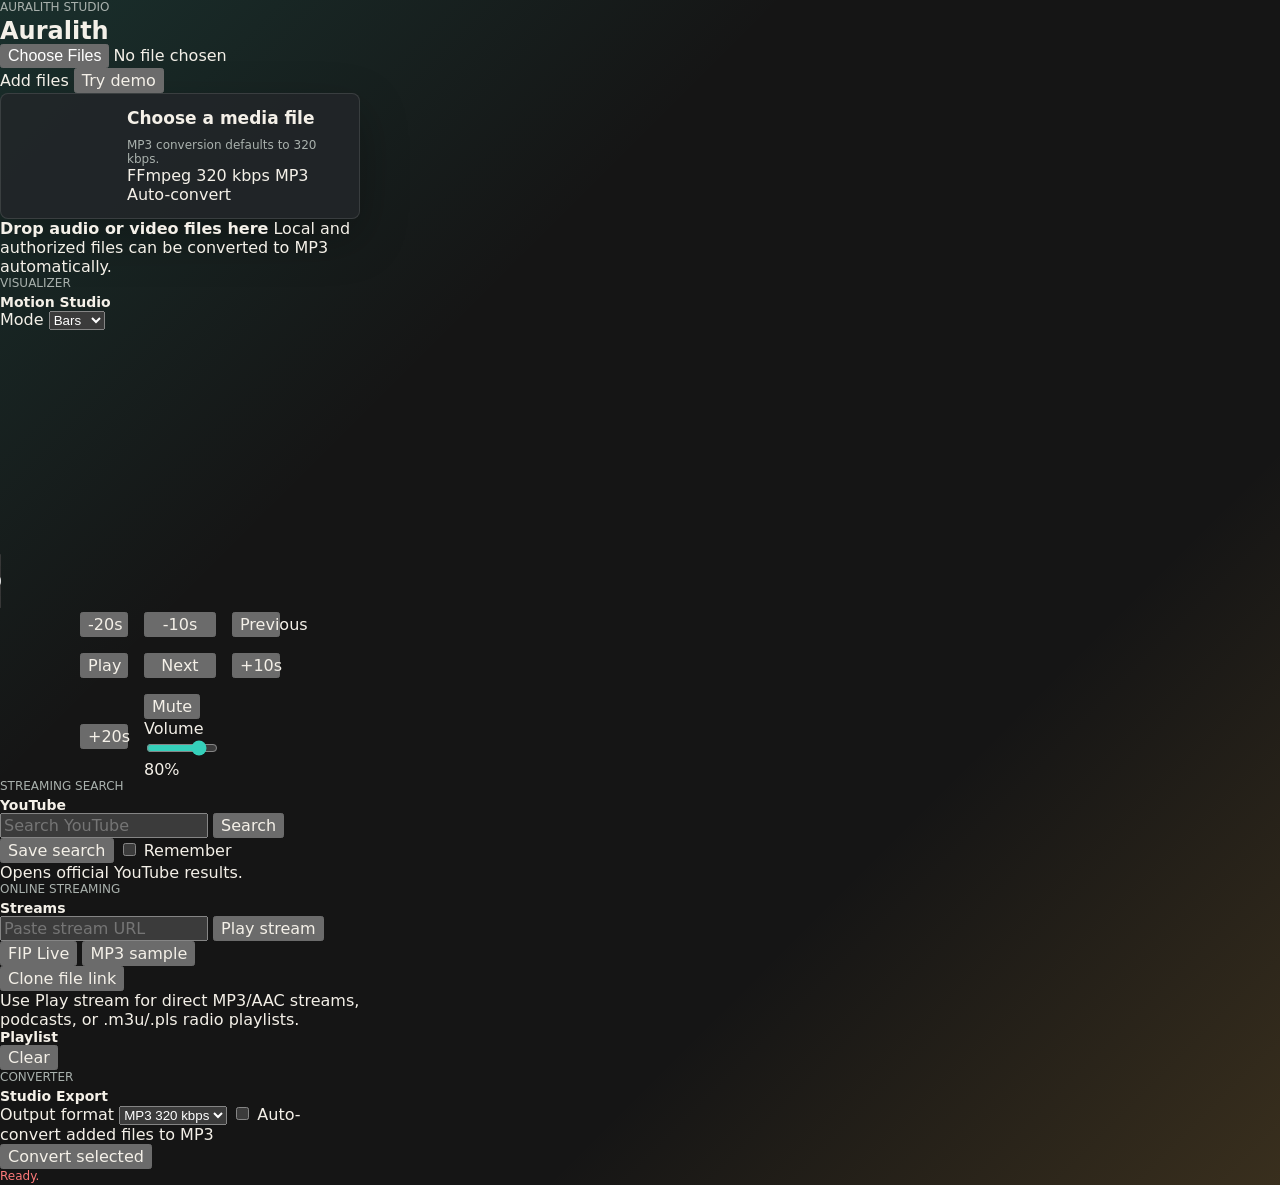
==== web/static/index.html @ 73e7d5cd "Add app volume gain control" ====
<!doctype html>
<html lang="en">
  <head>
    <meta charset="utf-8">
    <meta name="viewport" content="width=device-width, initial-scale=1">
    <title>Auralith Studio</title>
    <link rel="icon" href="/icons/favicon.svg" type="image/svg+xml">
    <link rel="stylesheet" href="/styles.css">
  </head>
  <body>
    <main class="shell">
      <section class="player-panel">
        <header class="topbar">
          <div>
            <p class="eyebrow">Auralith Studio</p>
            <h1>Auralith</h1>
          </div>
          <label class="file-button primary-action">
            <input id="fileInput" type="file" accept="audio/*,video/*" multiple>
            Add files
          </label>
          <button id="demoButton" class="ghost-action" type="button">Try demo</button>
        </header>

        <section class="now-playing">
          <div class="art-stage">
            <div class="disc" aria-hidden="true"></div>
          </div>
          <div>
            <p id="trackName" class="track-name">Choose a media file</p>
            <p id="trackMeta" class="track-meta">MP3 conversion defaults to 320 kbps.</p>
            <div class="badges" aria-label="Player capabilities">
              <span>FFmpeg</span>
              <span>320 kbps MP3</span>
              <span>Auto-convert</span>
            </div>
          </div>
        </section>

        <section id="dropZone" class="drop-zone">
          <strong>Drop audio or video files here</strong>
          <span>Local and authorized files can be converted to MP3 automatically.</span>
        </section>

        <section class="visualizer-panel" aria-label="Audio visualizer">
          <div class="visualizer-topline">
            <div>
              <p class="eyebrow">Visualizer</p>
              <h2>Motion Studio</h2>
            </div>
            <label>
              Mode
              <select id="visualizerMode">
                <option value="bars">Bars</option>
                <option value="wave">Wave</option>
                <option value="halo">Halo</option>
                <option value="off">Off</option>
              </select>
            </label>
          </div>
          <canvas id="visualizer" width="960" height="220"></canvas>
        </section>

        <audio id="audio" controls></audio>

        <section class="controls" aria-label="Playback controls">
          <button id="back20Button" type="button">-20s</button>
          <button id="back10Button" type="button">-10s</button>
          <button id="previousButton" type="button">Previous</button>
          <button id="playButton" type="button">Play</button>
          <button id="nextButton" type="button">Next</button>
          <button id="forward10Button" type="button">+10s</button>
          <button id="forward20Button" type="button">+20s</button>
          <div class="volume-control" aria-label="Volume control">
            <button id="muteButton" type="button">Mute</button>
            <label for="volumeSlider">Volume</label>
            <input id="volumeSlider" type="range" min="0" max="100" value="80">
            <output id="volumeValue" for="volumeSlider">80%</output>
          </div>
        </section>
      </section>

      <section class="side-panel">
        <section class="search-card">
          <div>
            <p class="eyebrow">Streaming Search</p>
            <h2>YouTube</h2>
          </div>
          <form id="youtubeSearchForm" class="search-form">
            <input id="youtubeSearchInput" type="search" placeholder="Search YouTube">
            <button type="submit">Search</button>
          </form>
          <div class="search-actions">
            <button id="saveSearchButton" type="button">Save search</button>
            <label class="remember-toggle">
              <input id="rememberSearches" type="checkbox">
              Remember
            </label>
          </div>
          <div id="suggestions" class="suggestions" aria-label="Search suggestions"></div>
          <div id="savedSearches" class="saved-searches" aria-label="Saved searches"></div>
          <p id="youtubeStatus" class="fine-print">Opens official YouTube results.</p>
        </section>

        <section class="link-card">
          <div>
            <p class="eyebrow">Online Streaming</p>
            <h2>Streams</h2>
          </div>
          <form id="mediaLinkForm" class="search-form">
            <input id="mediaLinkInput" type="url" placeholder="Paste stream URL">
            <button type="submit">Play stream</button>
          </form>
          <div id="streamPresets" class="stream-presets" aria-label="Stream presets">
            <button type="button" data-stream-url="https://icecast.radiofrance.fr/fip-midfi.mp3">FIP Live</button>
            <button type="button" data-stream-url="https://interactive-examples.mdn.mozilla.net/media/cc0-audio/t-rex-roar.mp3">MP3 sample</button>
          </div>
          <div id="recentStreams" class="stream-presets" aria-label="Recent streams"></div>
          <button id="cloneLinkButton" type="button">Clone file link</button>
          <p id="linkStatus" class="fine-print">Use Play stream for direct MP3/AAC streams, podcasts, or .m3u/.pls radio playlists.</p>
        </section>

        <section class="playlist-card">
          <div class="section-heading">
            <h2>Playlist</h2>
            <button id="clearButton" type="button">Clear</button>
          </div>
          <ol id="playlist" class="playlist"></ol>
        </section>

        <div class="converter">
          <div>
            <p class="eyebrow">Converter</p>
            <h2>Studio Export</h2>
          </div>
          <label for="format">Output format</label>
          <select id="format">
            <option value="mp3">MP3 320 kbps</option>
            <option value="m4a">M4A</option>
            <option value="wav">WAV</option>
            <option value="flac">FLAC</option>
            <option value="ogg">OGG</option>
          </select>
          <label class="remember-toggle full-width">
            <input id="autoConvertMp3" type="checkbox">
            Auto-convert added files to MP3
          </label>
          <button id="convertButton" type="button">Convert selected</button>
          <p id="status" class="status" role="status">Ready.</p>
        </div>
      </section>
    </main>

    <script src="/app.js?v=20260824-volume-gain"></script>
  </body>
</html>
---- styles.css ----
:root {
  color-scheme: dark;
  --bg: #151515;
  --panel: #222629;
  --panel-strong: #2d3337;
  --text: #f4f0e8;
  --muted: #a9b1ad;
  --accent: #35d0ba;
  --accent-strong: #f4b64a;
  --danger: #ff7a7a;
  --line: rgba(244, 240, 232, 0.12);
  --shadow: 0 18px 48px rgba(0, 0, 0, 0.28);
  font-family: Inter, ui-sans-serif, system-ui, -apple-system, BlinkMacSystemFont, "Segoe UI", sans-serif;
}

* {
  box-sizing: border-box;
}

body {
  width: 360px;
  min-height: 560px;
  margin: 0;
  background:
    linear-gradient(135deg, rgba(53, 208, 186, 0.14), transparent 32%),
    linear-gradient(315deg, rgba(244, 182, 74, 0.16), transparent 30%),
    var(--bg);
  color: var(--text);
}

button,
input {
  font: inherit;
}

button {
  color: inherit;
}

.player {
  display: flex;
  min-height: 560px;
  flex-direction: column;
  gap: 18px;
  padding: 18px;
}

.player__header,
.section-title,
.time-row,
.volume-row {
  display: flex;
  align-items: center;
  justify-content: space-between;
}

.eyebrow,
.track-meta,
.status,
.time-row,
.volume-row span {
  color: var(--muted);
  font-size: 12px;
}

.eyebrow {
  margin: 0 0 4px;
  text-transform: uppercase;
  letter-spacing: 0;
}

h1,
h2,
p {
  margin: 0;
}

h1 {
  font-size: 24px;
  line-height: 1.1;
}

h2 {
  font-size: 14px;
}

.icon-button,
.play-button {
  display: inline-grid;
  place-items: center;
  border: 1px solid var(--line);
  border-radius: 8px;
  background: var(--panel);
  box-shadow: none;
  cursor: pointer;
  transition: transform 140ms ease, border-color 140ms ease, background 140ms ease;
}

.icon-button {
  width: 42px;
  height: 42px;
  font-size: 25px;
}

.icon-button:hover,
.play-button:hover,
.playlist button:hover {
  border-color: rgba(53, 208, 186, 0.65);
  transform: translateY(-1px);
}

.file-picker {
  position: relative;
}

.file-picker input {
  position: absolute;
  inset: 0;
  opacity: 0;
  cursor: pointer;
}

.now-playing {
  display: grid;
  grid-template-columns: 96px 1fr;
  gap: 16px;
  align-items: center;
  border: 1px solid var(--line);
  border-radius: 8px;
  background: rgba(34, 38, 41, 0.86);
  box-shadow: var(--shadow);
  padding: 14px;
}

.album-art {
  display: grid;
  width: 96px;
  height: 96px;
  place-items: center;
  overflow: hidden;
  border-radius: 8px;
  background:
    linear-gradient(140deg, rgba(53, 208, 186, 0.85), rgba(244, 182, 74, 0.82)),
    #202426;
}

.album-art span {
  width: 46px;
  height: 46px;
  border: 3px solid rgba(21, 21, 21, 0.72);
  border-radius: 50%;
  background: rgba(244, 240, 232, 0.82);
  box-shadow: inset 0 0 0 13px rgba(21, 21, 21, 0.78);
}

.track-copy {
  min-width: 0;
}

.track-name {
  display: -webkit-box;
  overflow: hidden;
  color: var(--text);
  font-size: 17px;
  font-weight: 700;
  line-height: 1.25;
  -webkit-box-orient: vertical;
  -webkit-line-clamp: 2;
}

.track-meta {
  margin-top: 8px;
  overflow-wrap: anywhere;
}

.timeline {
  display: grid;
  gap: 8px;
}

input[type="range"] {
  width: 100%;
  accent-color: var(--accent);
}

.controls {
  display: grid;
  grid-template-columns: 48px 72px 48px;
  justify-content: center;
  align-items: center;
  gap: 16px;
}

.play-button {
  width: 72px;
  height: 72px;
  border-color: rgba(244, 182, 74, 0.45);
  border-radius: 50%;
  background: var(--accent-strong);
  color: #161410;
  font-size: 14px;
  font-weight: 800;
}

.volume-row {
  gap: 12px;
}

.volume-row span {
  flex: 0 0 auto;
}

.playlist-section {
  display: flex;
  min-height: 150px;
  flex: 1;
  flex-direction: column;
  gap: 10px;
}

.section-title button {
  border: 1px solid var(--line);
  border-radius: 8px;
  background: transparent;
  color: var(--muted);
  cursor: pointer;
  font-size: 12px;
  padding: 6px 10px;
}

.playlist {
  display: grid;
  max-height: 164px;
  margin: 0;
  padding: 0;
  gap: 8px;
  overflow-y: auto;
  list-style: none;
}

.playlist button {
  display: grid;
  width: 100%;
  grid-template-columns: 1fr auto;
  align-items: center;
  gap: 10px;
  border: 1px solid var(--line);
  border-radius: 8px;
  background: rgba(34, 38, 41, 0.74);
  color: var(--text);
  cursor: pointer;
  padding: 10px;
  text-align: left;
}

.playlist button.is-active {
  border-color: rgba(53, 208, 186, 0.78);
  background: rgba(53, 208, 186, 0.12);
}

.playlist-title {
  overflow: hidden;
  text-overflow: ellipsis;
  white-space: nowrap;
}

.playlist-meta {
  color: var(--muted);
  font-size: 11px;
}

.status {
  min-height: 16px;
  color: var(--danger);
}

.sr-only {
  position: absolute;
  width: 1px;
  height: 1px;
  margin: -1px;
  overflow: hidden;
  clip: rect(0, 0, 0, 0);
}
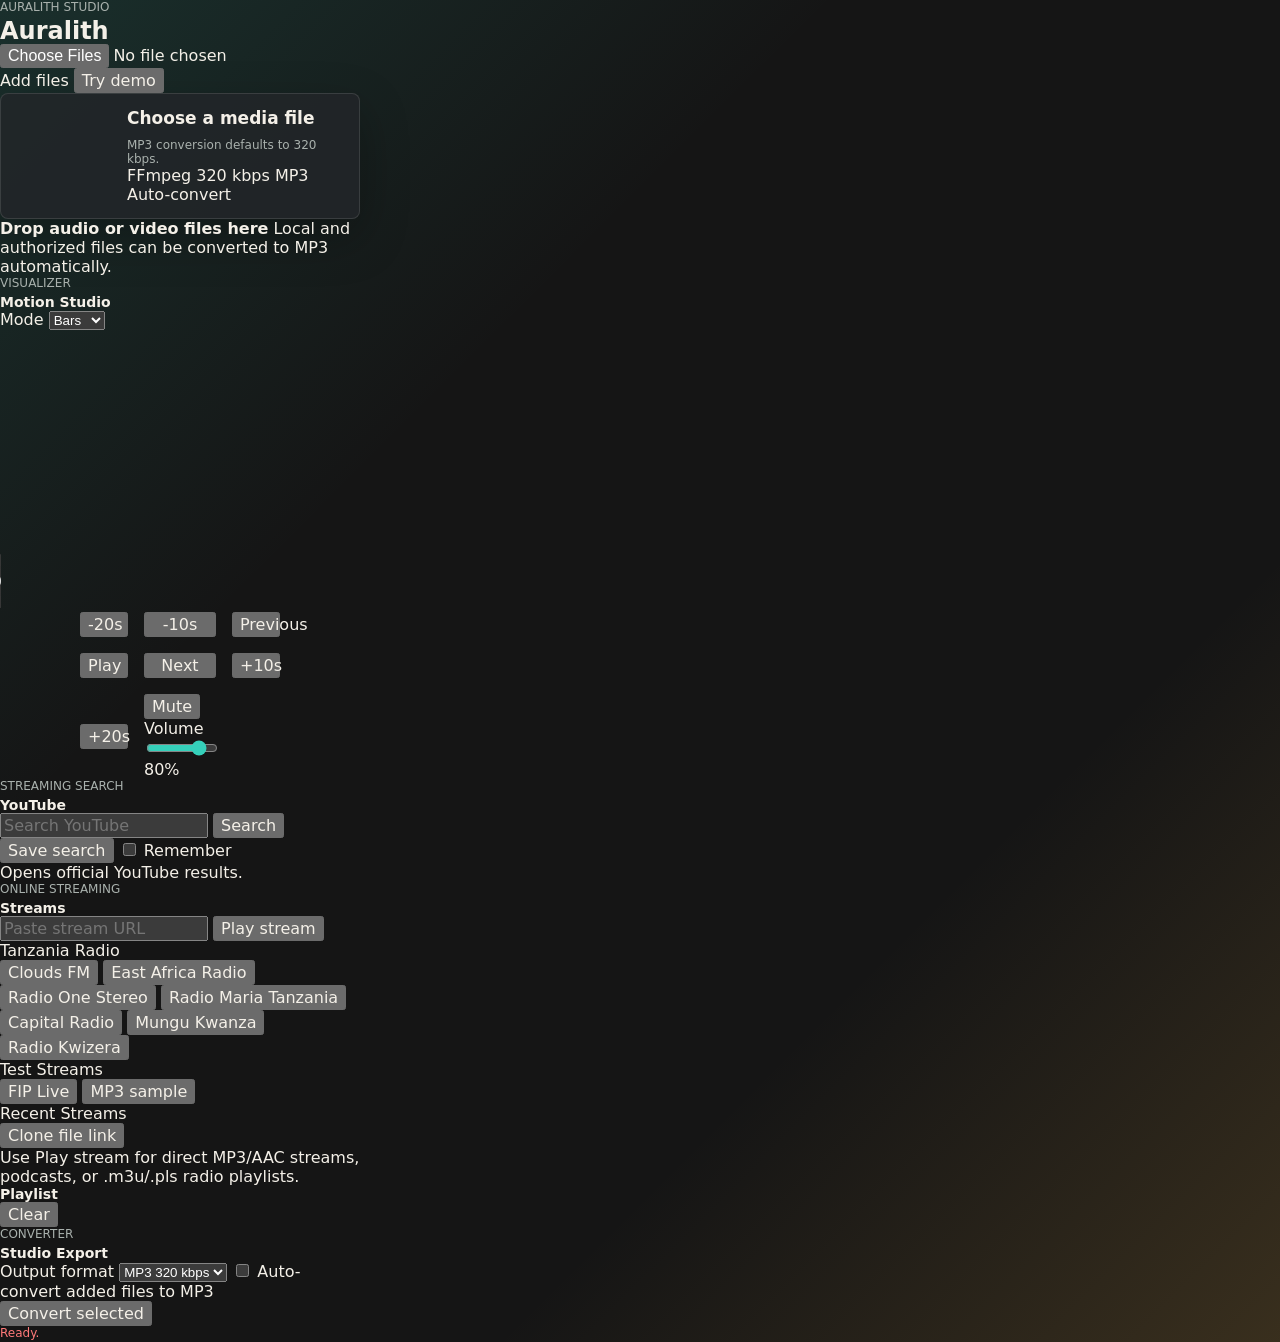
==== commit 70e9b05d: "Add Tanzania radio presets" ====
--- a/web/static/index.html
+++ b/web/static/index.html
@@ -111,11 +111,29 @@
             <input id="mediaLinkInput" type="url" placeholder="Paste stream URL">
             <button type="submit">Play stream</button>
           </form>
-          <div id="streamPresets" class="stream-presets" aria-label="Stream presets">
-            <button type="button" data-stream-url="https://icecast.radiofrance.fr/fip-midfi.mp3">FIP Live</button>
-            <button type="button" data-stream-url="https://interactive-examples.mdn.mozilla.net/media/cc0-audio/t-rex-roar.mp3">MP3 sample</button>
+          <div class="preset-group">
+            <p class="preset-label">Tanzania Radio</p>
+            <div class="stream-presets" aria-label="Tanzania radio streams">
+              <button type="button" data-stream-name="Clouds FM" data-stream-url="http://eu6.fastcast4u.com:5306/;">Clouds FM</button>
+              <button type="button" data-stream-name="East Africa Radio" data-stream-url="https://eatv.radioca.st/stream">East Africa Radio</button>
+              <button type="button" data-stream-name="Radio One Stereo" data-stream-url="https://radioonetanzania.radioca.st/stream">Radio One Stereo</button>
+              <button type="button" data-stream-name="Radio Maria Tanzania" data-stream-url="http://dreamsiteradiocp2.com:8034/stream">Radio Maria Tanzania</button>
+              <button type="button" data-stream-name="Capital Radio" data-stream-url="https://capitalradio.radioca.st/stream">Capital Radio</button>
+              <button type="button" data-stream-name="Mungu Kwanza" data-stream-url="https://mungukwanza.radioca.st/;">Mungu Kwanza</button>
+              <button type="button" data-stream-name="Radio Kwizera" data-stream-url="https://uk4-vn.mixstream.net/:8052/;listen.mp3">Radio Kwizera</button>
+            </div>
           </div>
-          <div id="recentStreams" class="stream-presets" aria-label="Recent streams"></div>
+          <div class="preset-group">
+            <p class="preset-label">Test Streams</p>
+            <div id="streamPresets" class="stream-presets" aria-label="Stream presets">
+              <button type="button" data-stream-name="FIP Live" data-stream-url="https://icecast.radiofrance.fr/fip-midfi.mp3">FIP Live</button>
+              <button type="button" data-stream-name="MP3 sample" data-stream-url="https://interactive-examples.mdn.mozilla.net/media/cc0-audio/t-rex-roar.mp3">MP3 sample</button>
+            </div>
+          </div>
+          <div class="preset-group">
+            <p class="preset-label">Recent Streams</p>
+            <div id="recentStreams" class="stream-presets" aria-label="Recent streams"></div>
+          </div>
           <button id="cloneLinkButton" type="button">Clone file link</button>
           <p id="linkStatus" class="fine-print">Use Play stream for direct MP3/AAC streams, podcasts, or .m3u/.pls radio playlists.</p>
         </section>
@@ -151,6 +169,6 @@
       </section>
     </main>
 
-    <script src="/app.js?v=20260824-volume-gain"></script>
+    <script src="/app.js?v=20260824-tanzania-radio"></script>
   </body>
 </html>
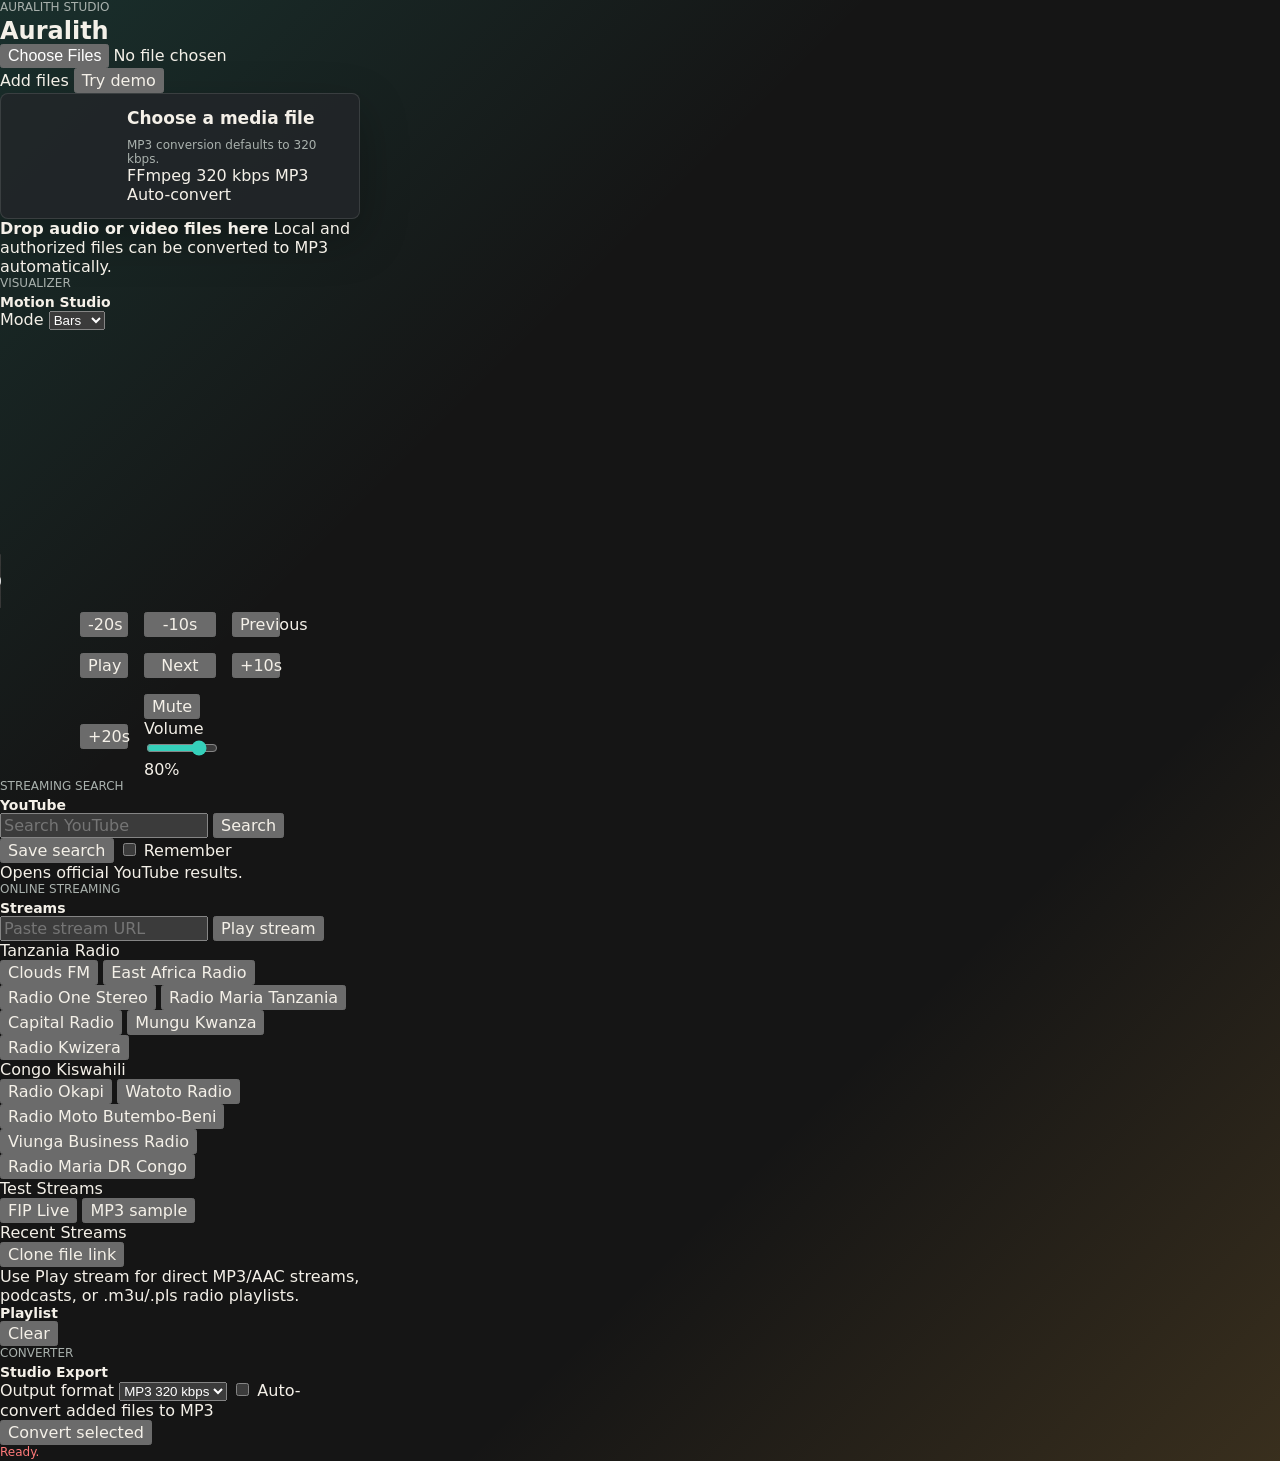
==== commit cb47a536: "Add Congo Kiswahili radio presets" ====
--- a/web/static/index.html
+++ b/web/static/index.html
@@ -124,6 +124,16 @@
             </div>
           </div>
           <div class="preset-group">
+            <p class="preset-label">Congo Kiswahili</p>
+            <div class="stream-presets" aria-label="Congo Kiswahili radio streams">
+              <button type="button" data-stream-name="Radio Okapi" data-stream-url="http://rs1.radiostreamer.com:8000/;">Radio Okapi</button>
+              <button type="button" data-stream-name="Watoto Radio" data-stream-url="https://stream.zeno.fm/xwx18us91k8uv">Watoto Radio</button>
+              <button type="button" data-stream-name="Radio Moto Butembo-Beni" data-stream-url="https://radio4.pro-fhi.net/live/RadioMotoButemboBeni">Radio Moto Butembo-Beni</button>
+              <button type="button" data-stream-name="Viunga Business Radio" data-stream-url="https://stream.zeno.fm/r6vaqx5zbg0uv">Viunga Business Radio</button>
+              <button type="button" data-stream-name="Radio Maria DR Congo" data-stream-url="http://dreamsiteradiocp.com:8116/stream">Radio Maria DR Congo</button>
+            </div>
+          </div>
+          <div class="preset-group">
             <p class="preset-label">Test Streams</p>
             <div id="streamPresets" class="stream-presets" aria-label="Stream presets">
               <button type="button" data-stream-name="FIP Live" data-stream-url="https://icecast.radiofrance.fr/fip-midfi.mp3">FIP Live</button>
@@ -169,6 +179,6 @@
       </section>
     </main>
 
-    <script src="/app.js?v=20260824-tanzania-radio"></script>
+    <script src="/app.js?v=20260824-congo-radio"></script>
   </body>
 </html>
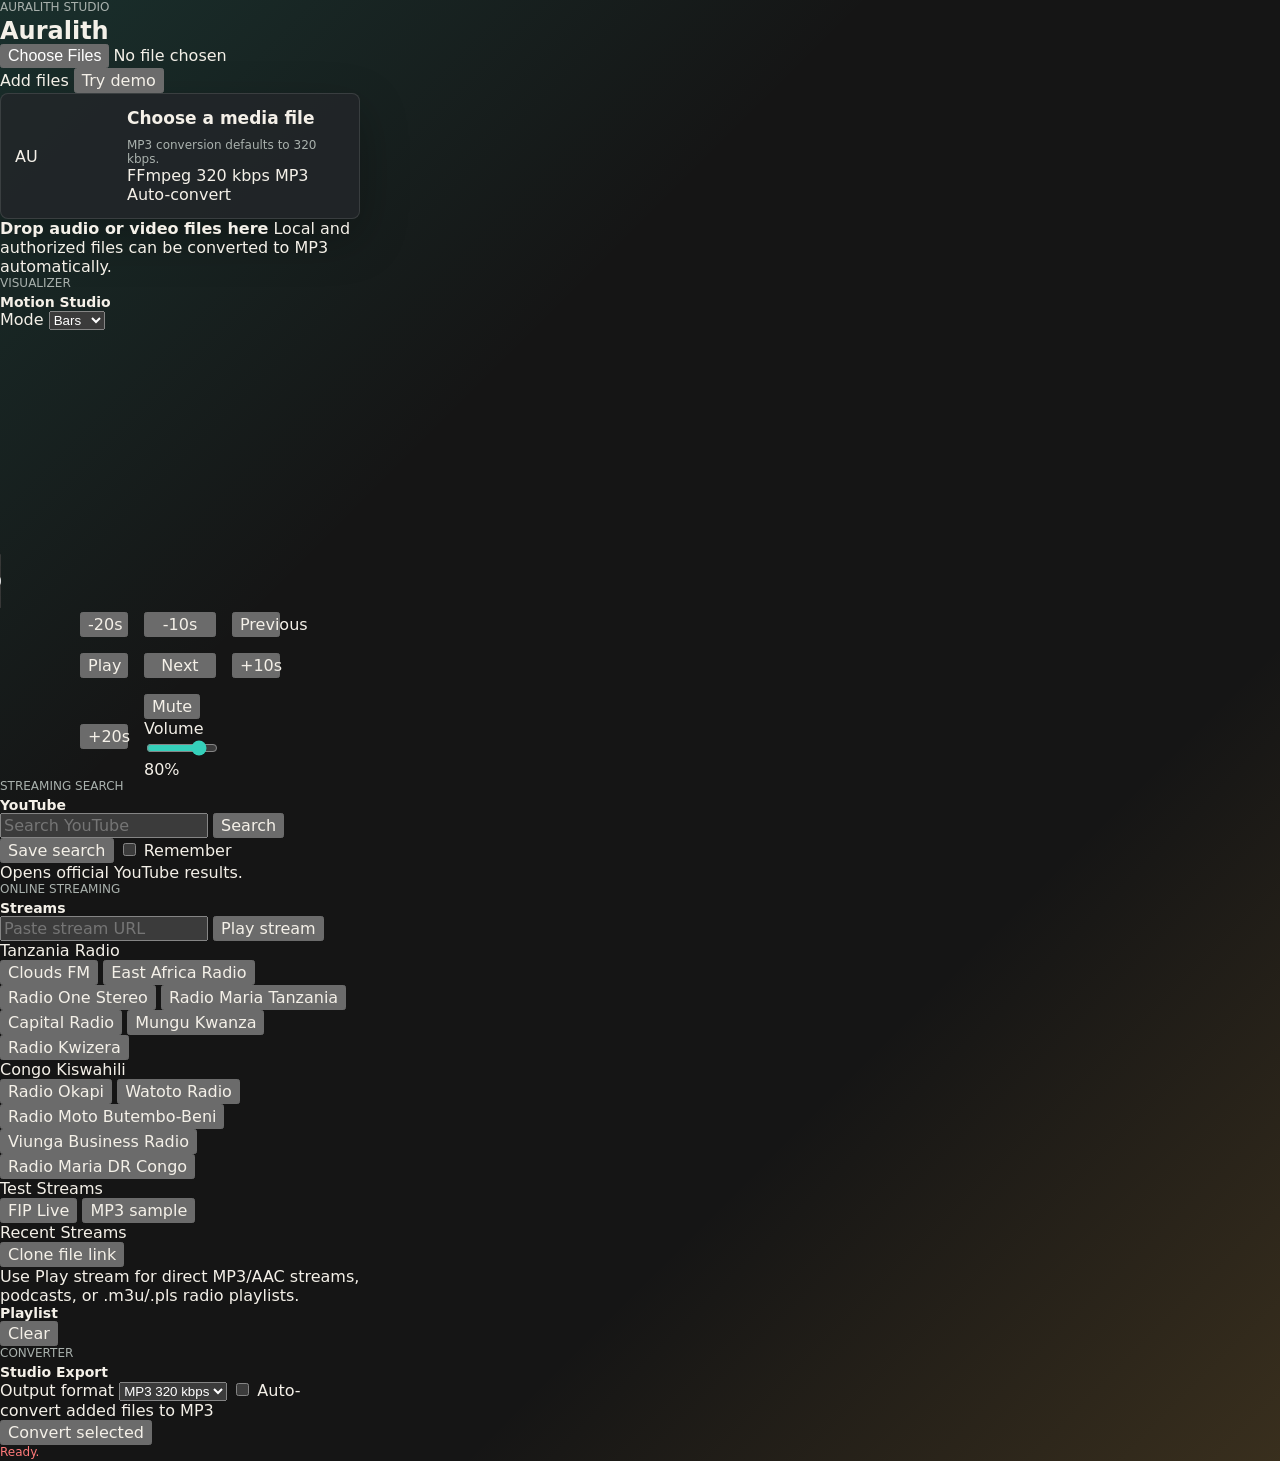
==== commit 882f7074: "Improve radio artwork layout and visualizer" ====
--- a/web/static/index.html
+++ b/web/static/index.html
@@ -24,6 +24,8 @@
 
         <section class="now-playing">
           <div class="art-stage">
+            <img id="trackArt" class="track-art" alt="" hidden>
+            <div id="trackMonogram" class="track-monogram" aria-hidden="true">AU</div>
             <div class="disc" aria-hidden="true"></div>
           </div>
           <div>
@@ -114,23 +116,23 @@
           <div class="preset-group">
             <p class="preset-label">Tanzania Radio</p>
             <div class="stream-presets" aria-label="Tanzania radio streams">
-              <button type="button" data-stream-name="Clouds FM" data-stream-url="http://eu6.fastcast4u.com:5306/;">Clouds FM</button>
+              <button type="button" data-stream-name="Clouds FM" data-stream-art="https://cloudsmedia.co.tz/build/assets/clouds_icon-4199f5a8.png" data-stream-url="http://eu6.fastcast4u.com:5306/;">Clouds FM</button>
               <button type="button" data-stream-name="East Africa Radio" data-stream-url="https://eatv.radioca.st/stream">East Africa Radio</button>
               <button type="button" data-stream-name="Radio One Stereo" data-stream-url="https://radioonetanzania.radioca.st/stream">Radio One Stereo</button>
               <button type="button" data-stream-name="Radio Maria Tanzania" data-stream-url="http://dreamsiteradiocp2.com:8034/stream">Radio Maria Tanzania</button>
               <button type="button" data-stream-name="Capital Radio" data-stream-url="https://capitalradio.radioca.st/stream">Capital Radio</button>
-              <button type="button" data-stream-name="Mungu Kwanza" data-stream-url="https://mungukwanza.radioca.st/;">Mungu Kwanza</button>
-              <button type="button" data-stream-name="Radio Kwizera" data-stream-url="https://uk4-vn.mixstream.net/:8052/;listen.mp3">Radio Kwizera</button>
+              <button type="button" data-stream-name="Mungu Kwanza" data-stream-art="https://mungukwanza.com/wp-content/uploads/2023/12/cropped-Mungu-Kwanza-Logo.png" data-stream-url="https://mungukwanza.radioca.st/;">Mungu Kwanza</button>
+              <button type="button" data-stream-name="Radio Kwizera" data-stream-art="https://radiokwizera.co.tz/wp-content/uploads/2026/02/cropped-RadioKwizeraLogo.png" data-stream-url="https://uk4-vn.mixstream.net/:8052/;listen.mp3">Radio Kwizera</button>
             </div>
           </div>
           <div class="preset-group">
             <p class="preset-label">Congo Kiswahili</p>
             <div class="stream-presets" aria-label="Congo Kiswahili radio streams">
-              <button type="button" data-stream-name="Radio Okapi" data-stream-url="http://rs1.radiostreamer.com:8000/;">Radio Okapi</button>
+              <button type="button" data-stream-name="Radio Okapi" data-stream-art="https://www.radiookapi.net/sites/default/files/logo-radiookapi-254-92.png" data-stream-url="http://rs1.radiostreamer.com:8000/listen.pls">Radio Okapi</button>
               <button type="button" data-stream-name="Watoto Radio" data-stream-url="https://stream.zeno.fm/xwx18us91k8uv">Watoto Radio</button>
               <button type="button" data-stream-name="Radio Moto Butembo-Beni" data-stream-url="https://radio4.pro-fhi.net/live/RadioMotoButemboBeni">Radio Moto Butembo-Beni</button>
               <button type="button" data-stream-name="Viunga Business Radio" data-stream-url="https://stream.zeno.fm/r6vaqx5zbg0uv">Viunga Business Radio</button>
-              <button type="button" data-stream-name="Radio Maria DR Congo" data-stream-url="http://dreamsiteradiocp.com:8116/stream">Radio Maria DR Congo</button>
+              <button type="button" data-stream-name="Radio Maria DR Congo" data-stream-art="http://www.radiomaria.cd/favicon.ico" data-stream-url="http://dreamsiteradiocp.com:8116/stream">Radio Maria DR Congo</button>
             </div>
           </div>
           <div class="preset-group">
@@ -179,6 +181,6 @@
       </section>
     </main>
 
-    <script src="/app.js?v=20260824-congo-radio"></script>
+    <script src="/app.js?v=20260825-art-visualizer"></script>
   </body>
 </html>
